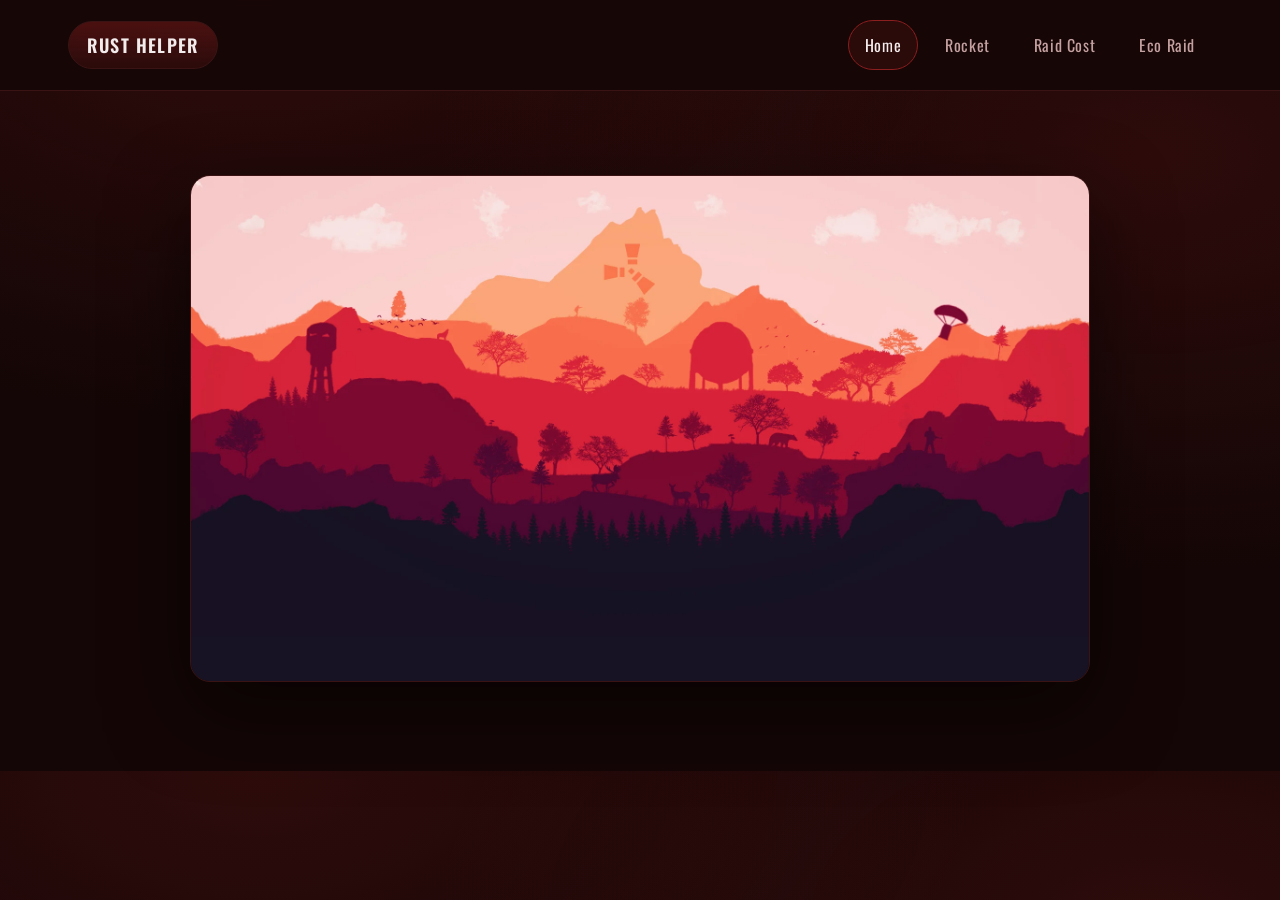
==== docs/index.html @ b37b9856 "updated image" ====
<!doctype html>
<html lang="en">
<head>
  <link rel="preconnect" href="https://fonts.googleapis.com">
  <link rel="preconnect" href="https://fonts.gstatic.com" crossorigin>
  <link href="https://fonts.googleapis.com/css2?family=Oswald:wght@400;500;600&display=swap" rel="stylesheet">
  <meta charset="utf-8" />
  <meta name="viewport" content="width=device-width, initial-scale=1" />
  <title>Rust Helper</title>
  <link rel="stylesheet" href="./styles.css" />
</head>
<body>
  <header class="navbar">
    <nav class="nav-inner">
      <a class="brand" href="./index.html">Rust Helper</a>
      <div class="navlinks">
        <a class="active" href="./index.html">Home</a>
        <a href="./rocket.html">Rocket</a>
        <a href="./raid.html">Raid Cost</a>
        <a href="./eco.html">Eco Raid</a>
      </div>
    </nav>
  </header>

  <main class="container">
    <section style="text-align:center; margin: 60px 0;">
      <img
        src="./webrust.jpg"
        alt="Rust landscape"
        class="hero-image"
      />
    </section>

  </main>
</body>
</html>
---- docs/styles.css ----
:root{
  --bg:#140606;
  --panel:#1f0a0a;
  --panel2:#2a0e0e;

  --text:#f3ecec;
  --muted:#c4a0a0;

  --border:#3a1414;

  /* Rust accent */
  --accent:#8b1e1e;
  --accent-strong:#b32626;

  --danger:#e04646;
  --radius:16px;
}

*{box-sizing:border-box}
body{
  margin:0;
  font-family: "Oswald", system-ui, -apple-system, Segoe UI, Roboto, Arial, sans-serif;
  letter-spacing: .3px;
  background:
    radial-gradient(1200px 700px at 20% 0%, rgba(139,30,30,.22), transparent 60%),
    radial-gradient(1200px 700px at 90% 20%, rgba(179,38,38,.16), transparent 60%),
    var(--bg);
  color:var(--text);
}

a{color:inherit; text-decoration:none}
.container{max-width:1100px; margin:0 auto; padding:24px}

.navbar{
  position:sticky;
  top:0;
  background: rgba(20, 6, 6, 0.85);
  backdrop-filter: blur(12px);
  border-bottom:1px solid var(--border);
  z-index:50;
}

.nav-inner{
  display:flex;
  align-items:center;
  gap:18px;
  padding:20px 28px; /* bigger header */
  max-width:1200px;
  margin:0 auto;
}

.brand{
  font-weight:600;
  text-transform: uppercase;
  letter-spacing: 1.2px;
  padding:10px 18px;
  font-size:18px; /* bigger brand text */
  border:1px solid var(--border);
  border-radius:999px;
  background: linear-gradient(
    180deg,
    rgba(139,30,30,.45),
    rgba(139,30,30,.18)
  );
}


.navlinks{display:flex; gap:10px; margin-left:auto; flex-wrap:wrap}
.navlinks a{
  padding:12px 16px;
  font-size:16px;
  letter-spacing:.6px;
  border-radius:999px;
  border:1px solid transparent;
  color:var(--muted);
}

.navlinks a:hover{
  color:var(--text);
  border-color:var(--border);
  background:rgba(139,30,30,.10);
}
.navlinks a.active{
  color:var(--text);
  border-color: var(--accent);
  background: rgba(139,30,30,.18);
}

h1{
  font-size:44px;
  margin:0 0 18px;
  font-weight:600;
  letter-spacing:1.2px;
  text-transform:uppercase;
}

h2{
  font-size:28px;
  margin:0 0 14px;
  font-weight:600;
  letter-spacing:.9px;
  text-transform:uppercase;
}

h3{
  font-size:20px;
  margin:0 0 10px;
  font-weight:600;
  letter-spacing:.6px;
  text-transform:uppercase;
}

p{
  font-size:17px;
  color:var(--muted);
  line-height:1.6;
}

.card{
  background:
    linear-gradient(180deg, rgba(31,10,10,.96), rgba(31,10,10,.86)),
    repeating-linear-gradient(
      45deg,
      rgba(255,255,255,.018),
      rgba(255,255,255,.018) 2px,
      transparent 2px,
      transparent 7px
    );
  border:1px solid var(--border);
  border-radius:var(--radius);
  padding:18px;
  box-shadow: 0 14px 38px rgba(0,0,0,.35);
}

.grid{
  display:grid;
  grid-template-columns: repeat(3, minmax(0, 1fr));
  gap:12px;
}

@media (max-width: 900px){
  .grid{grid-template-columns:1fr}
}

label span{
  display:block;
  color:var(--muted);
  font-size:14px;
  margin:0 0 6px;
}

input, select{
  width:100%;
  padding:12px 12px;
  border-radius:12px;
  border:1px solid var(--border);
  background: var(--panel2);
  color:var(--text);
  outline:none;
  font-family: inherit;
  letter-spacing: .2px;
}

input::placeholder{
  color: rgba(196,160,160,.65);
}

input:focus, select:focus{
  border-color: var(--accent);
  box-shadow: 0 0 0 4px rgba(139,30,30,.25);
}

.row{display:flex; gap:10px; flex-wrap:wrap; margin-top:14px}

.btn{
  padding:11px 14px;
  border-radius:12px;
  border:1px solid var(--border);
  background: rgba(255,255,255,.02);
  color:var(--text);
  cursor:pointer;
  font-family: inherit;
  letter-spacing: .5px;
  text-transform: uppercase;
}

.btn:hover{
  border-color: var(--accent);
  background: rgba(139,30,30,.12);
}

.btn.primary{
  border-color: var(--accent);
  background: linear-gradient(180deg, rgba(139,30,30,.55), rgba(139,30,30,.25));
}

.btn.primary:hover{
  border-color: var(--accent-strong);
  background: linear-gradient(180deg, rgba(179,38,38,.65), rgba(139,30,30,.30));
}

.results{
  margin-top:14px;
  display:grid;
  gap:8px;
  color:var(--text);
  font-weight:400;
}

.error{color:var(--danger); margin-top:10px}

.stack{display:grid; gap:10px}

.raid-row{
  display:grid;
  grid-template-columns: 1.4fr .6fr;
  gap:10px;
}

.split{
  display:grid;
  grid-template-columns: 1fr 1fr;
  gap:12px;
  margin-top:16px;
}
@media (max-width: 900px){
  .split{grid-template-columns:1fr}
}

pre.output{
  white-space:pre-wrap;
  margin:0;
  color:var(--text);
  background: rgba(0,0,0,.18);
  border:1px solid var(--border);
  border-radius:12px;
  padding:12px;
  min-height:120px;
  font-family: ui-monospace, SFMono-Regular, Menlo, Monaco, Consolas, "Liberation Mono", "Courier New", monospace;
  font-size: 14px;
}

/* Slightly nicer selection highlight */
::selection{
  background: rgba(139,30,30,.45);
  color: var(--text);
}

.hero-image{
  width:100%;
  max-width:900px;
  border-radius:20px;
  border:1px solid var(--border);
  box-shadow:
    0 30px 80px rgba(0,0,0,.55),
    inset 0 0 0 1px rgba(255,255,255,.04);
}

.hero-image{
  animation: fadeInUp .8s ease-out both;
}

@keyframes fadeInUp{
  from{
    opacity:0;
    transform: translateY(12px);
  }
  to{
    opacity:1;
    transform:none;
  }
}
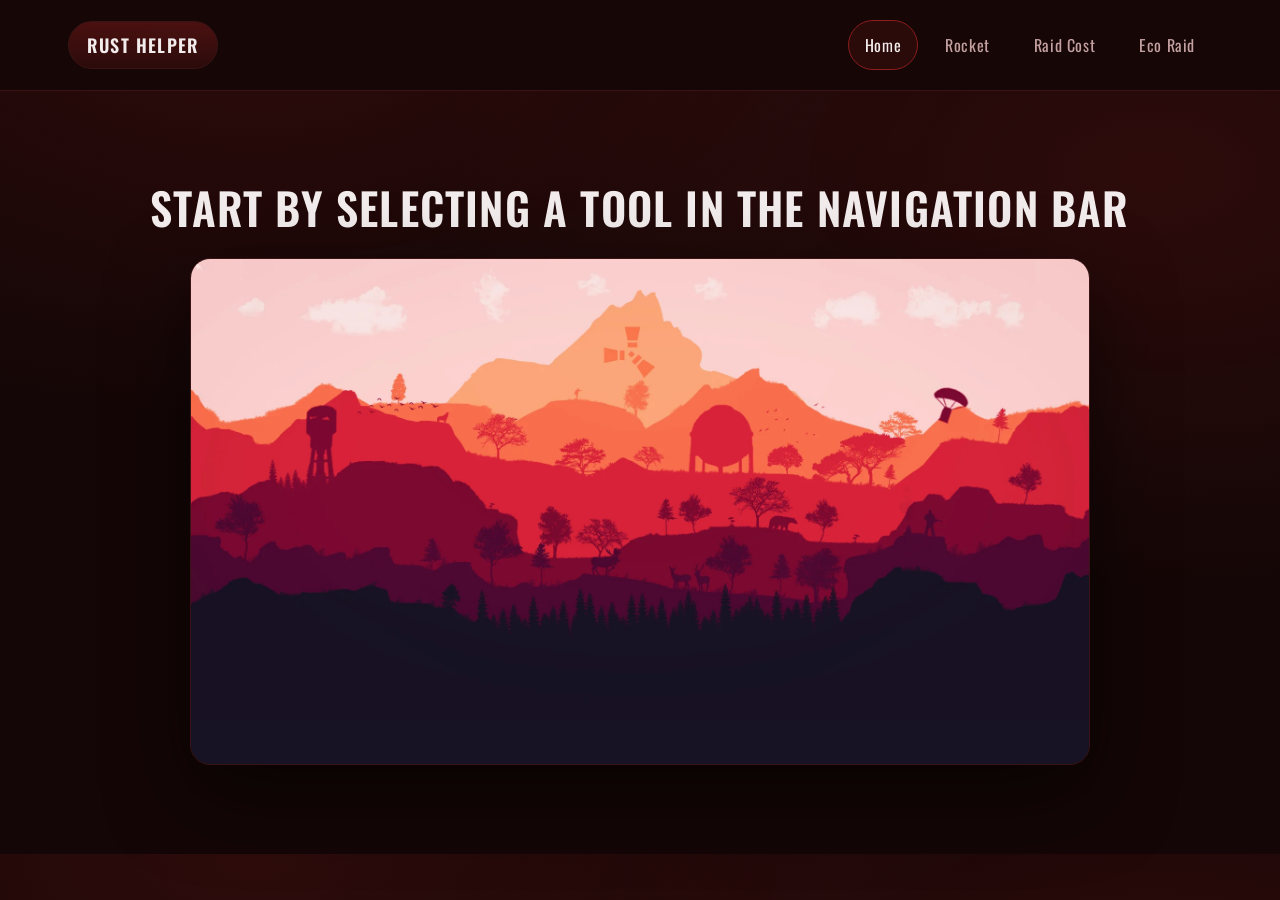
==== commit 08d31b85: "updated text" ====
--- a/docs/index.html
+++ b/docs/index.html
@@ -24,6 +24,7 @@
 
   <main class="container">
     <section style="text-align:center; margin: 60px 0;">
+      <h1>Start by selecting a tool in the Navigation bar</h1>
       <img
         src="./webrust.jpg"
         alt="Rust landscape"
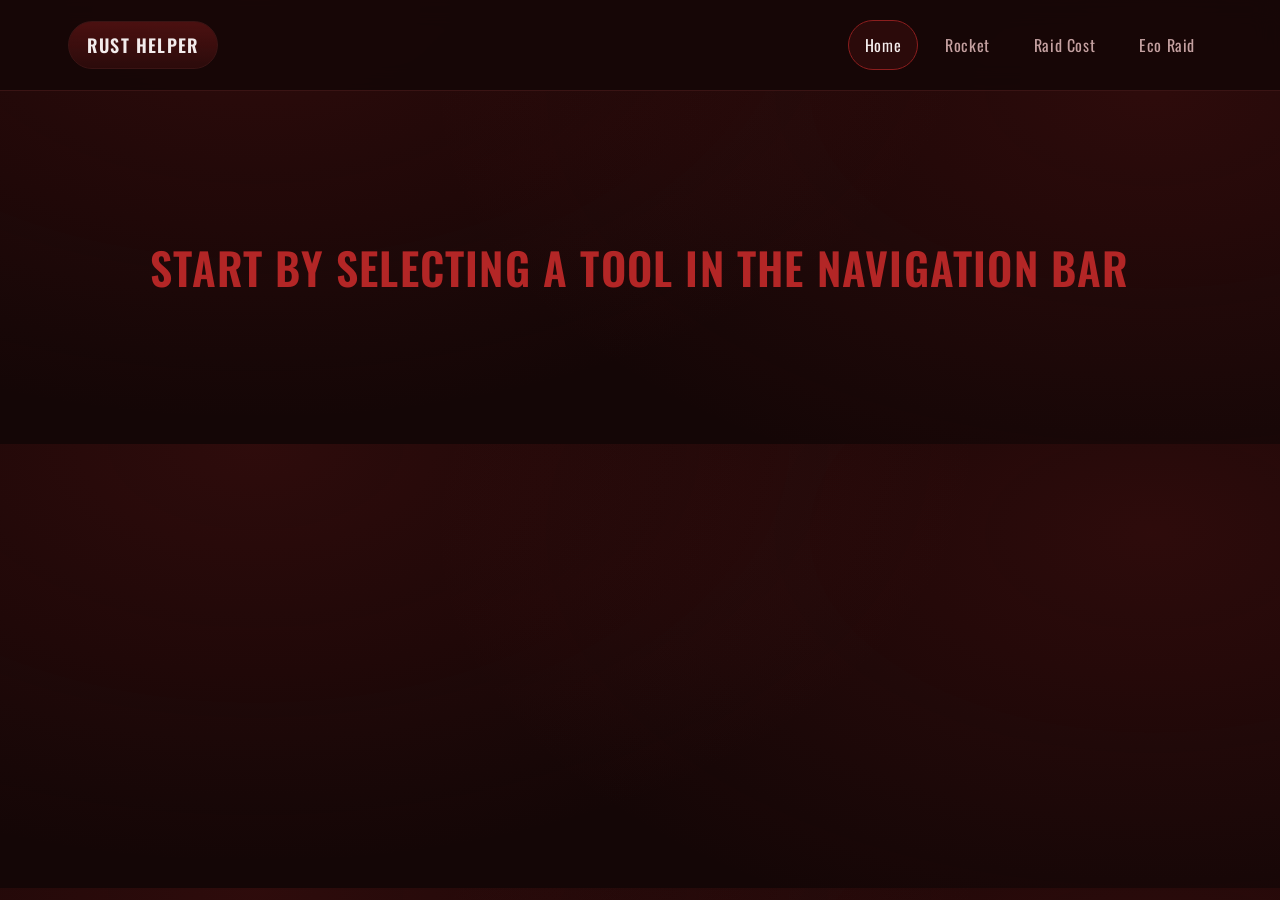
==== commit 14c6d451: "updated home page" ====
--- a/docs/index.html
+++ b/docs/index.html
@@ -4,12 +4,16 @@
   <link rel="preconnect" href="https://fonts.googleapis.com">
   <link rel="preconnect" href="https://fonts.gstatic.com" crossorigin>
   <link href="https://fonts.googleapis.com/css2?family=Oswald:wght@400;500;600&display=swap" rel="stylesheet">
+
   <meta charset="utf-8" />
   <meta name="viewport" content="width=device-width, initial-scale=1" />
   <title>Rust Helper</title>
+
   <link rel="stylesheet" href="./styles.css" />
 </head>
-<body>
+
+<body class="home">
+
   <header class="navbar">
     <nav class="nav-inner">
       <a class="brand" href="./index.html">Rust Helper</a>
@@ -23,16 +27,10 @@
   </header>
 
   <main class="container">
-    <section style="text-align:center; margin: 60px 0;">
+    <section style="text-align:center; margin: 120px 0;">
       <h1>Start by selecting a tool in the Navigation bar</h1>
-      <img
-        src="./webrust.jpg"
-        alt="Rust landscape"
-        class="hero-image"
-      />
     </section>
+  </main>
 
-  </main>
 </body>
 </html>
-
--- a/docs/styles.css
+++ b/docs/styles.css
@@ -92,6 +92,7 @@
   font-weight:600;
   letter-spacing:1.2px;
   text-transform:uppercase;
+  color: var(--accent-strong);
 }
 
 h2{
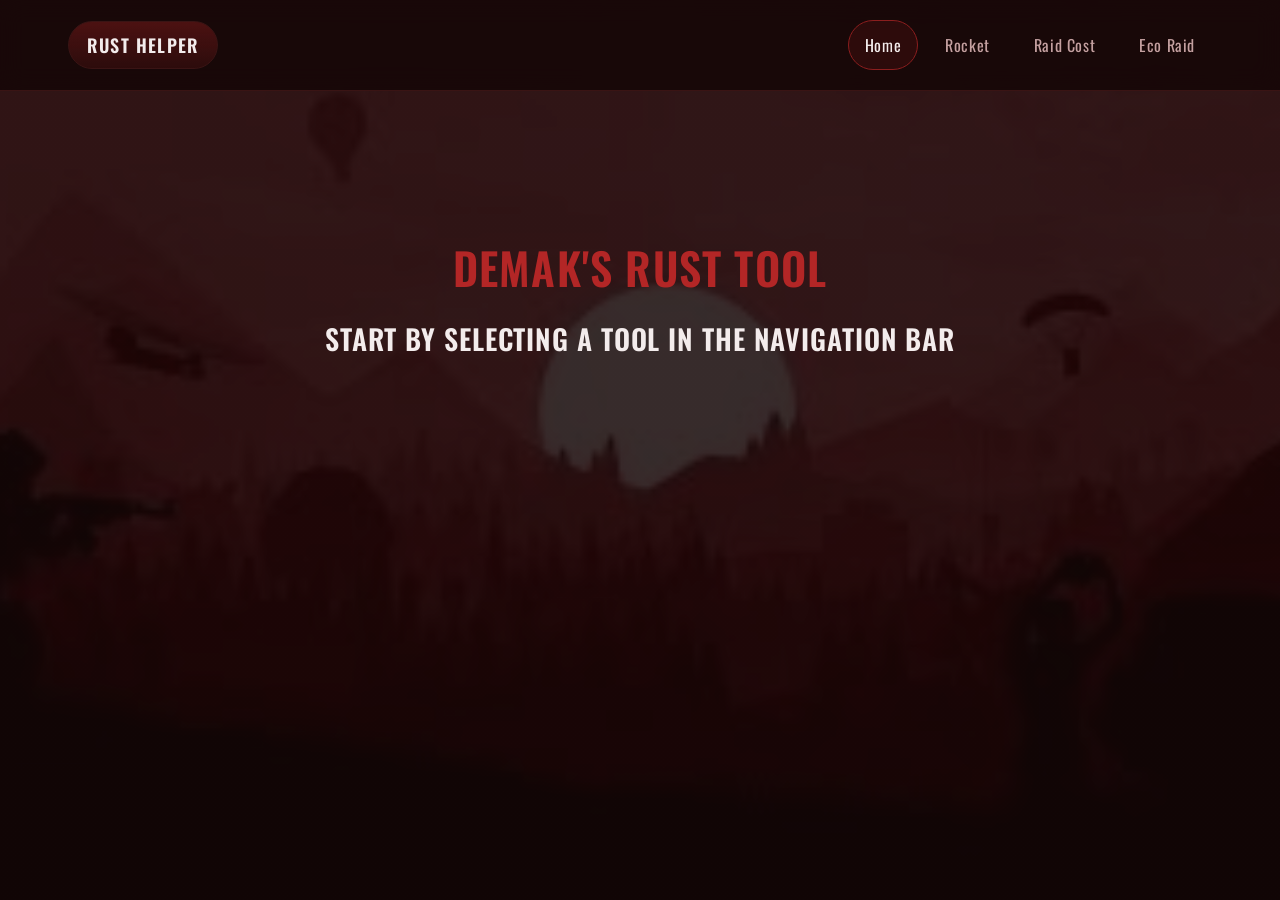
==== commit e8565253: "added title" ====
--- a/docs/index.html
+++ b/docs/index.html
@@ -28,7 +28,8 @@
 
   <main class="container">
     <section style="text-align:center; margin: 120px 0;">
-      <h1>Start by selecting a tool in the Navigation bar</h1>
+      <h1>Demak's Rust Tool</h1>
+      <h2>Start by selecting a tool in the Navigation bar</h2>
     </section>
   </main>
 
--- a/docs/styles.css
+++ b/docs/styles.css
@@ -271,3 +271,9 @@
     transform:none;
   }
 }
+
+body.home{
+  background:
+    linear-gradient(rgba(20,6,6,.85), rgba(20,6,6,.85)),
+    url("./webrust.jpeg") center / cover no-repeat fixed;
+}
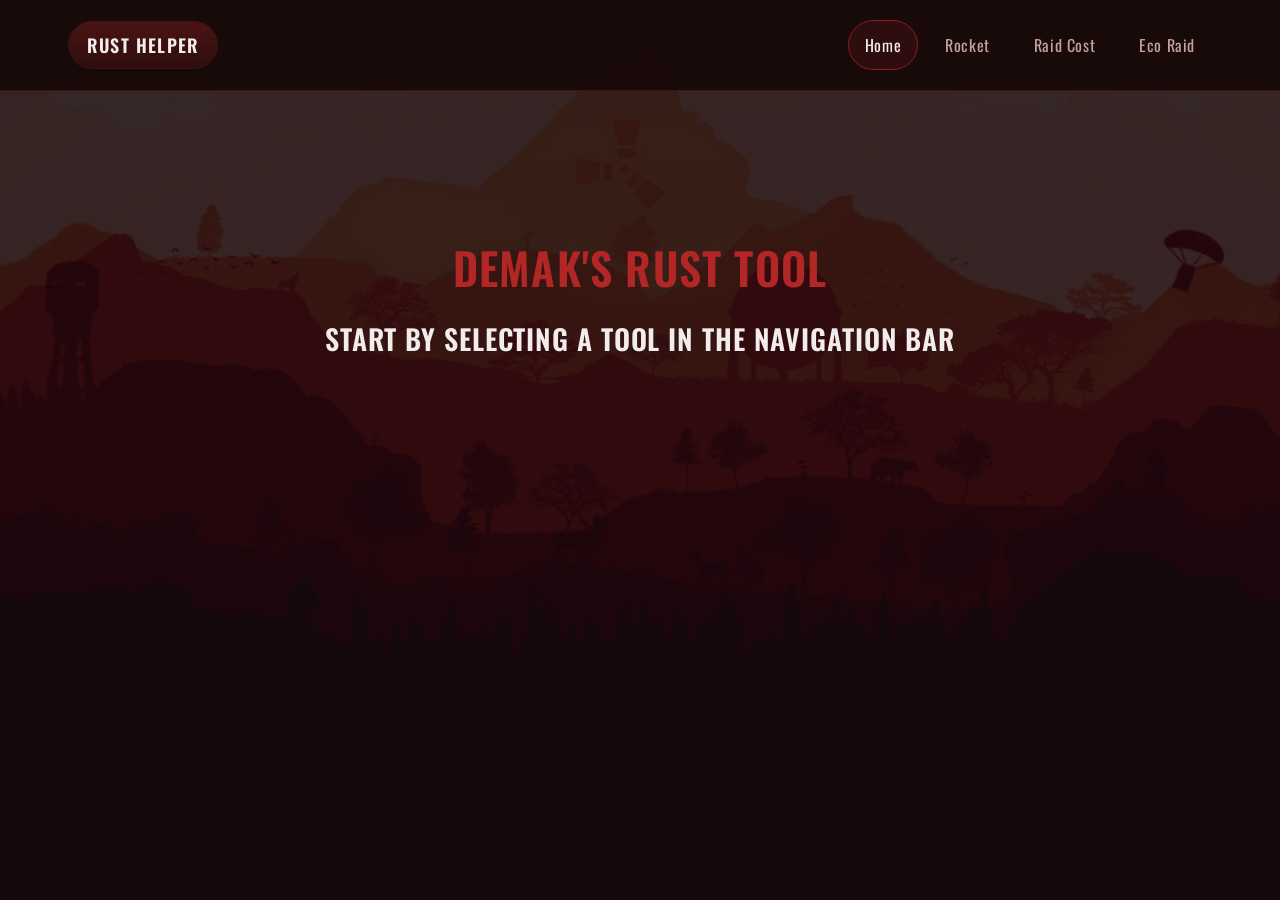
==== commit e1b56cea: "tryed to fix an error with caching" ====
--- a/docs/index.html
+++ b/docs/index.html
@@ -1,6 +1,9 @@
 <!doctype html>
 <html lang="en">
 <head>
+  <meta http-equiv="Cache-Control" content="no-cache, no-store, must-revalidate" />
+  <meta http-equiv="Pragma" content="no-cache" />
+  <meta http-equiv="Expires" content="0" />
   <link rel="preconnect" href="https://fonts.googleapis.com">
   <link rel="preconnect" href="https://fonts.gstatic.com" crossorigin>
   <link href="https://fonts.googleapis.com/css2?family=Oswald:wght@400;500;600&display=swap" rel="stylesheet">
--- a/docs/styles.css
+++ b/docs/styles.css
@@ -275,5 +275,5 @@
 body.home{
   background:
     linear-gradient(rgba(20,6,6,.85), rgba(20,6,6,.85)),
-    url("./webrust.jpeg") center / cover no-repeat fixed;
+    url("./webrust.jpg") center / cover no-repeat fixed;
 }
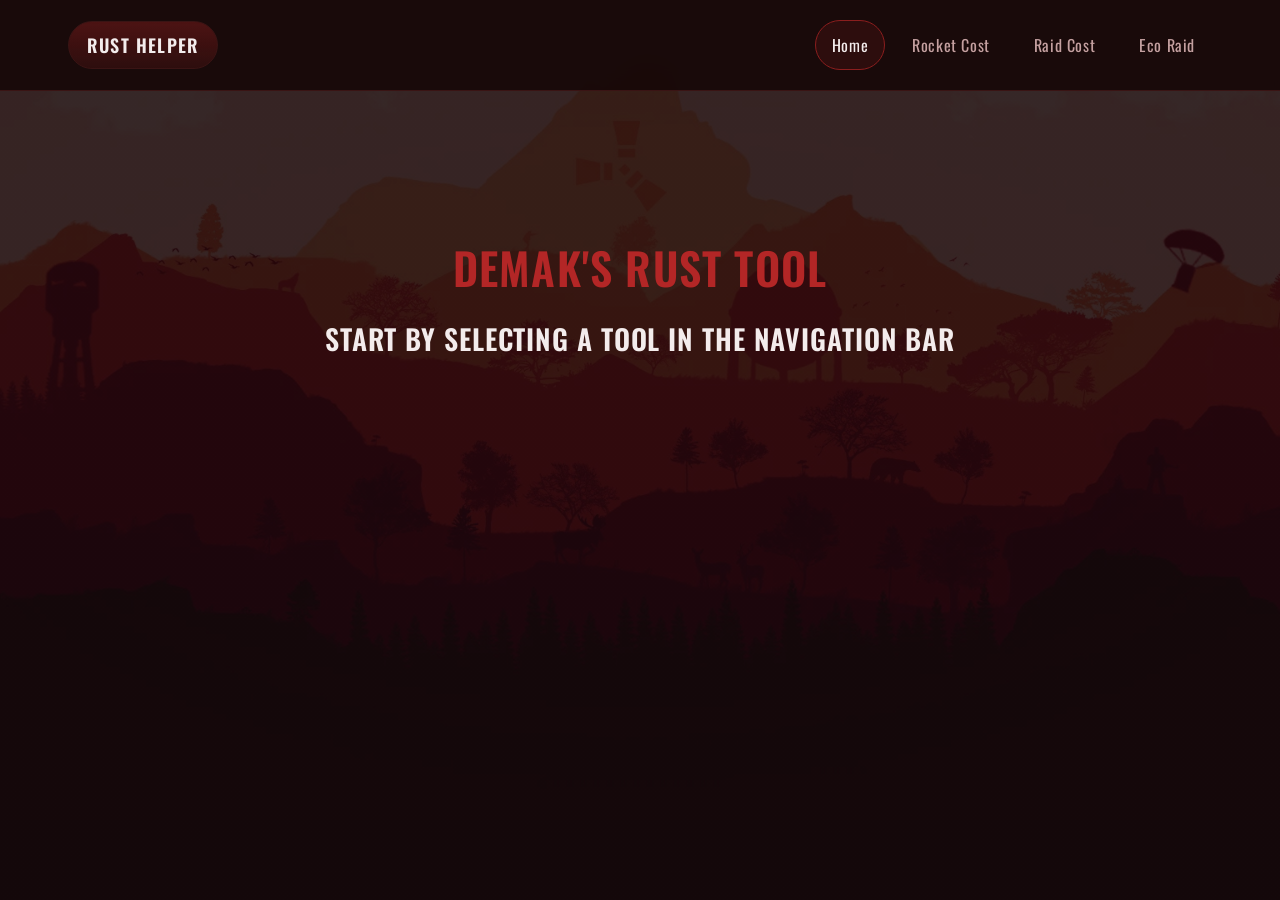
==== commit 82412eed: "updated the navigation bar" ====
--- a/docs/index.html
+++ b/docs/index.html
@@ -12,7 +12,8 @@
   <meta name="viewport" content="width=device-width, initial-scale=1" />
   <title>Rust Helper</title>
 
-  <link rel="stylesheet" href="./styles.css" />
+  <link rel="stylesheet" href="./styles.css?v=dev1" />
+
 </head>
 
 <body class="home">
@@ -22,7 +23,7 @@
       <a class="brand" href="./index.html">Rust Helper</a>
       <div class="navlinks">
         <a class="active" href="./index.html">Home</a>
-        <a href="./rocket.html">Rocket</a>
+        <a href="./rocket.html">Rocket Cost</a>
         <a href="./raid.html">Raid Cost</a>
         <a href="./eco.html">Eco Raid</a>
       </div>
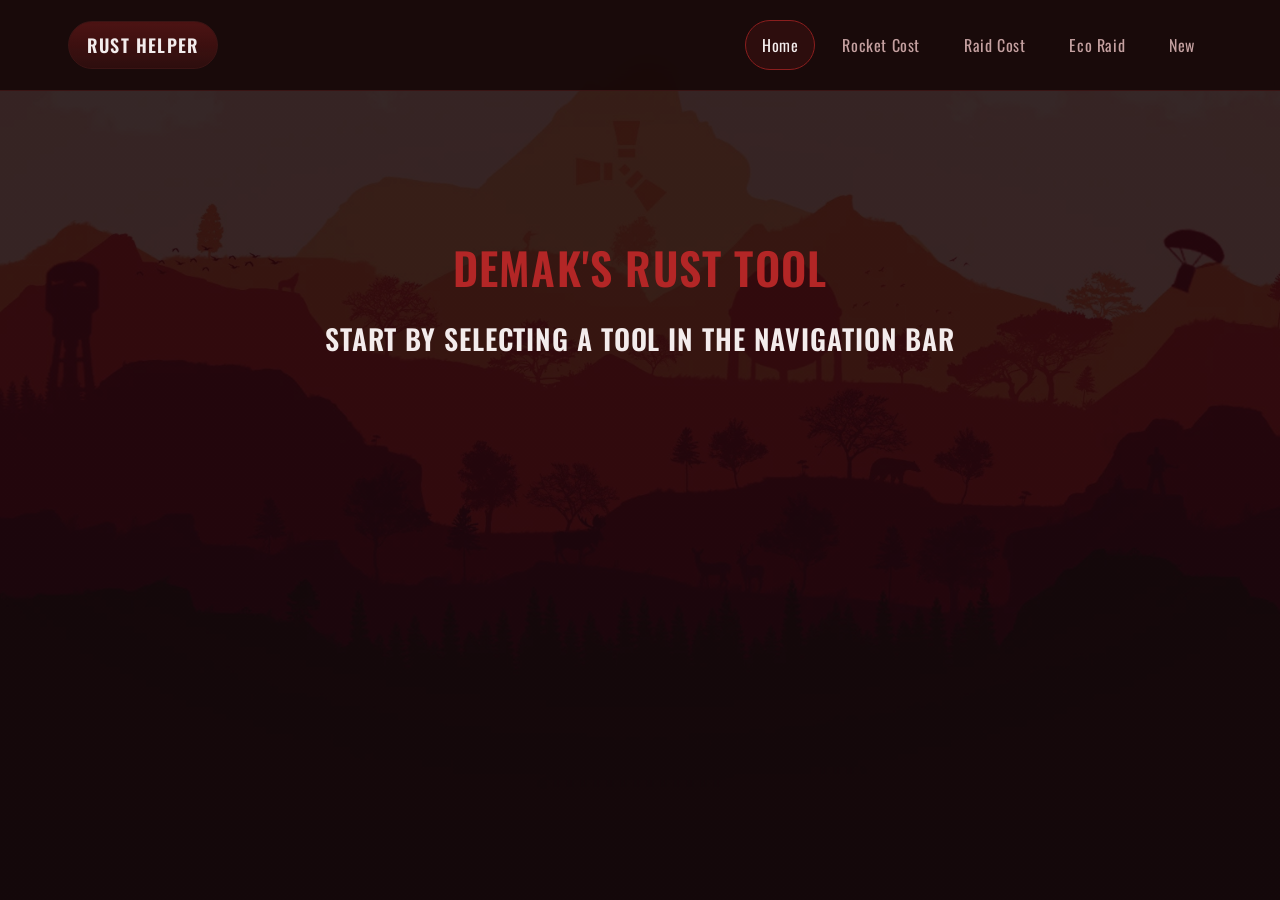
==== commit 057c60ff: "updatd cache" ====
--- a/docs/index.html
+++ b/docs/index.html
@@ -12,7 +12,7 @@
   <meta name="viewport" content="width=device-width, initial-scale=1" />
   <title>Rust Helper</title>
 
-  <link rel="stylesheet" href="./styles.css?v=dev1" />
+  <link rel="stylesheet" href="./styles.css?v=dev2" />
 
 </head>
 
@@ -26,6 +26,7 @@
         <a href="./rocket.html">Rocket Cost</a>
         <a href="./raid.html">Raid Cost</a>
         <a href="./eco.html">Eco Raid</a>
+        <a href="./new.html">New</a>
       </div>
     </nav>
   </header>
